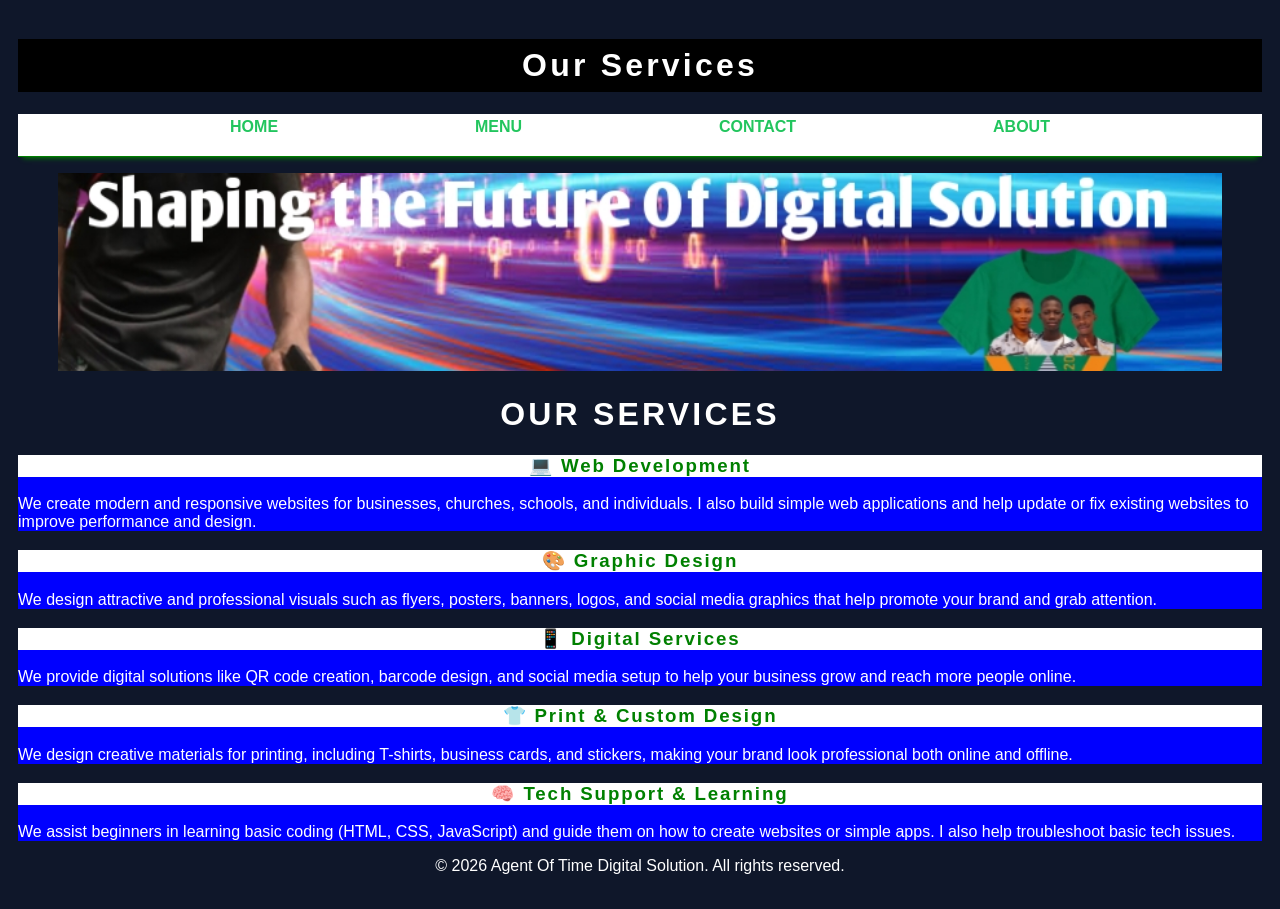
==== service.html @ 3c0d3887 "Add files via upload" ====
<!DOCTYPE html>
<html lang="en">
<head>
    <meta charset="UTF-8">
    <meta name="viewport" content="width=device-width, initial-scale=1.0">
    <meta name="author" content="ADJEI BOATENG JUSTICE">
    <meta name="discription" content="Services of Agent Of Time">
    <meta http-equiv="X-UA-Compatible" content="ie=edge">
    <link rel="stylesheet" href="style.css" type="text/css" media="all" />
    <title>SERVICES</title>
    <style type="text/css" media="all">
        img{
            width: 100%;
            height: 22vh;
        }
    </style>
</head>
<body>
    <header class="header">
        <h1 class="header_h1">Our Services</h1>
        <nav class="header_nav">
            <ul class="header_ul">
                <li><a href="index.html">HOME</a></li>
                
                <li><a href="#menu">  MENU</a></li>
                
                <li><a href="contact.html">CONTACT </a></li>
                
                <li><a href="about.html">ABOUT </a></li>
            </ul>
        </nav>
    </header>
<figure >
            <img src="2 Services banner.jpg"  alt="our services banner" />
        </figure>
    <section class="hero">
        
    </section>

        <h1>OUR SERVICES</h1>
        <div class="services">
            <div class="card">
                <h3>
                    💻 Web Development
                </h3>
                <p>
                    We create modern and responsive websites for businesses, churches, schools, and individuals. I also build simple web applications and help update or fix existing websites to improve performance and design.
                </p>
            </div>
            
            <div class="card">
                <h3>
                    🎨 Graphic Design
                </h3>
                <p>
                    We design attractive and professional visuals such as flyers, posters, banners, logos, and social media graphics that help promote your brand and grab attention.
                </p>
            </div>
            
            <div class="card">
                <h3>
                    📱 Digital Services
                </h3>
                <p>
                    We provide digital solutions like QR code creation, barcode design, and social media setup to help your business grow and reach more people online.
                </p>
            </div>
            
            <div class="card">
                <h3>
                    👕 Print & Custom Design
                </h3>
                 <p>We design creative materials for printing, including T-shirts, business cards, and stickers, making your brand look professional both online and offline.
                 </p>
            </div>
            
            <div class="card">
                <h3>
                    🧠 Tech Support & Learning
                </h3>
                <p>
                    We assist beginners in learning basic coding (HTML, CSS, JavaScript) and guide them on how to create websites or simple apps. I also help troubleshoot basic tech issues.
                </p>
            </div>
        </div>
<footer>
    <p class="copy">© 2026 Agent Of Time Digital Solution. All rights reserved.</p>
</footer>
</body>
</html>
---- style.css ----
/* RESET */
body {
  font-family: Arial, sans-serif;
  background: #0f172a; /* dark background */
  color: #ffffff;
  padding: 10px;
}
footer{
    text-align: center;
      }
      
/* HEADINGS */
h1, h2, h3 {
  text-align: center;
  letter-spacing: 0.1em;
}

h2, h3 {
  color: green;
}
h3{
    background: white;
}

/* HEADER */
.header_h1 {
  background: black;
  color: white;
  padding:  0.25em;
  text-align: center;
}

.header_nav {
  background: white;
  border-bottom: 1px solid green;
  font-weight: bold;
  box-shadow: 0 6px 5px -5px green;
}

.header_ul {
  display: flex;
  justify-content: space-evenly;
  padding:0.25em 2.5%;
  list-style-type: none;
  gap: 1rem;
  
}

/* HERO IMAGE */
img {
  width: 100%;
  height: 25vh;
  object-fit: cover;
}

/* CONTACT BOX */
.contact-container {
  max-width: 400px;
  background: #1e293b;
  padding: 20px;
  border-radius: 10px;
  margin: auto;
}

/* CONTACT INFO */
.contact-info {
  text-align: center;
}

/* LINKS */
a {
  color: #22c55e;
  text-decoration: none;
}

a:hover {
  color: #16a34a;
}

/* BUTTON */
button {
  width: 100%;
  padding: 12px;
  background: #2563eb;
  color: white;
  border: none;
  border-radius: 5px;
  cursor: pointer;
}

button:hover {
  background: #1d4ed8;
}

/* SOCIAL ICONS */
.social {
  text-align: center;
  margin-top: 20px;
}

.social-icons a {
  font-size: 28px;
  margin: 10px;
  color: white;
}

.fa-whatsapp:hover { color: #25D366; }
.fa-facebook:hover { color: #1877F2; }
.fa-tiktok:hover { color: #ff0050; }
.fa-youtube:hover { color: #FF0000; }

/* || HERO  *//

  .hero_{
      position: relative;
  }

  .hero_h2{
      background: green;
      color:white;
      padding: 0.25em 0.5em;
      letter-spacing: 0.1rem;
      text-shadow: 2px 2px 5px white;
      position: absolute;
      top: -100px;
      left: 20px;
      animation: showWelcome 0.5s ease-in-out 1s forwards;
      
      
  }
  @keyframes showWelcome{
      0%{
          top: -0px;
          transform: skew(80deg, -0deg) scaleY(0);
      }
      80%{
          top: -30px;
          transform: skew(90deg, -8deg) scaleY(1.2);
      }
      100%{
          top: 150px;
          transform: skew(-10deg, -5deg) scaleY(1);
      }
  }
  
  
  .card{
      background: blue;
      color: white;
  }
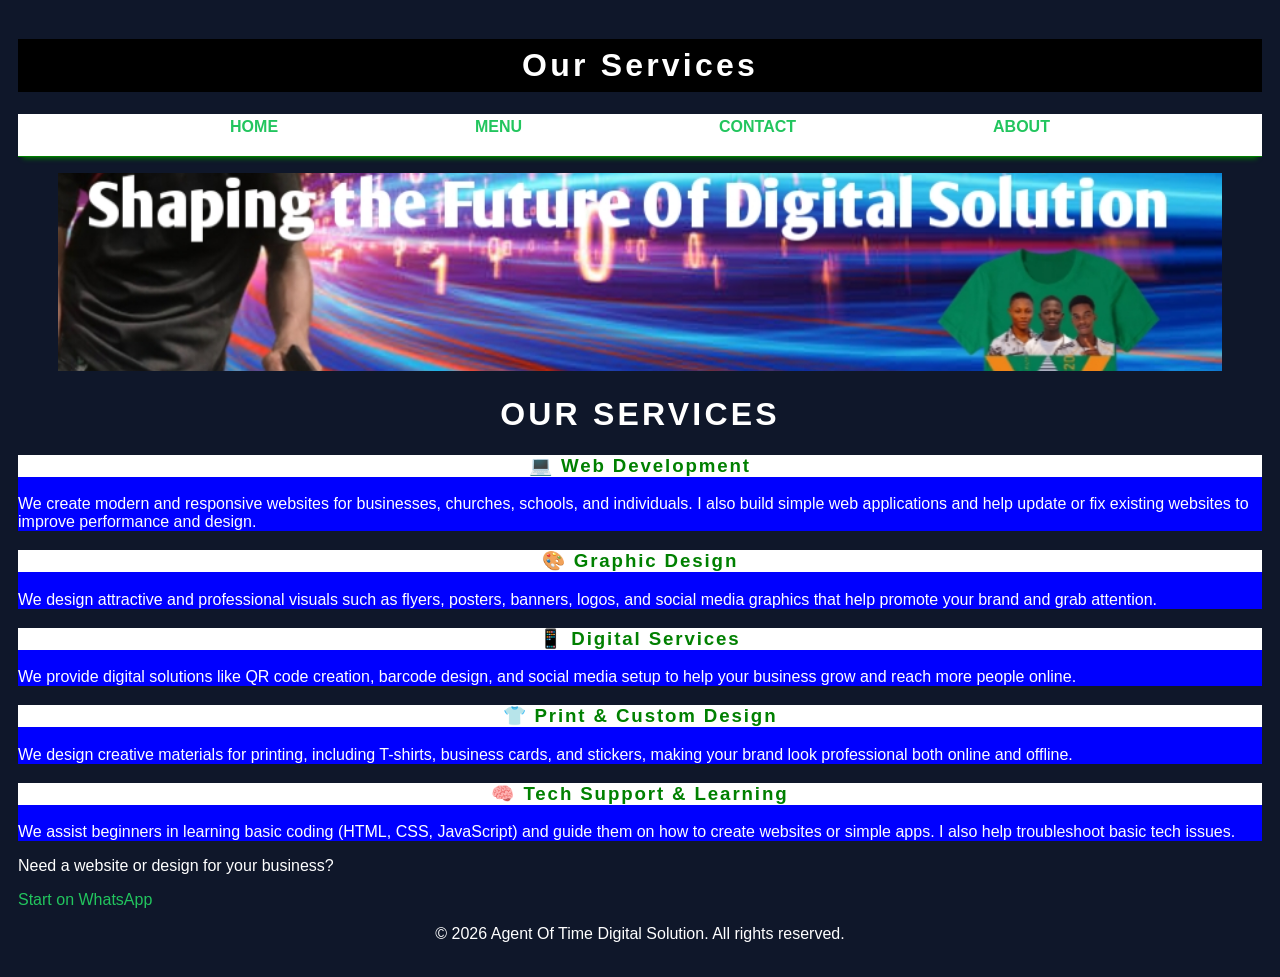
==== commit f1ee385c: "Add call-to-action for website design services Added a call-to-action section for website design inq" ====
--- a/service.html
+++ b/service.html
@@ -83,8 +83,16 @@
                 </p>
             </div>
         </div>
+
+    <div class="cta">
+  <p>Need a website or design for your business?</p>
+
+  <a href="https://wa.me/233202585496" class="whatsapp-btn">
+    Start on WhatsApp
+  </a>
+    </div>
 <footer>
     <p class="copy">© 2026 Agent Of Time Digital Solution. All rights reserved.</p>
 </footer>
 </body>
-</html>+</html>
--- a/style.css
+++ b/style.css
@@ -17,12 +17,19 @@
 
 h2, h3 {
   color: green;
+  margin-bottom: 1em;
 }
 h3{
     background: white;
 }
 
 /* HEADER */
+.header{
+    position: sticky;
+    top: 0;
+    z-index: 1;
+}
+
 .header_h1 {
   background: black;
   color: white;
@@ -41,7 +48,7 @@
   display: flex;
   justify-content: space-evenly;
   padding:0.25em 2.5%;
-  list-style-type: none;
+  list-style-type: square;
   gap: 1rem;
   
 }
@@ -68,13 +75,16 @@
 }
 
 /* LINKS */
-a {
+a:any-link {
   color: #22c55e;
   text-decoration: none;
 }
 
-a:hover {
+a:hover a:focus-visible {
   color: #16a34a;
+}
+a:active{
+    color: orange;
 }
 
 /* BUTTON */
@@ -109,13 +119,9 @@
 .fa-tiktok:hover { color: #ff0050; }
 .fa-youtube:hover { color: #FF0000; }
 
-/* || HERO  *//
+/* || HERO  */
 
-  .hero_{
-      position: relative;
-  }
-
-  .hero_h2{
+.hero_h2{
       background: green;
       color:white;
       padding: 0.25em 0.5em;
@@ -130,16 +136,16 @@
   }
   @keyframes showWelcome{
       0%{
-          top: -0px;
+          top: -80px;
           transform: skew(80deg, -0deg) scaleY(0);
       }
       80%{
-          top: -30px;
-          transform: skew(90deg, -8deg) scaleY(1.2);
+          top: -20px;
+          transform: skew(200deg, -5deg) scaleY(1.2);
       }
       100%{
-          top: 150px;
-          transform: skew(-10deg, -5deg) scaleY(1);
+          top: 180px;
+          transform: skew(-5deg, -5deg) scaleY(1);
       }
   }
   
@@ -147,4 +153,4 @@
   .card{
       background: blue;
       color: white;
-  }+  }
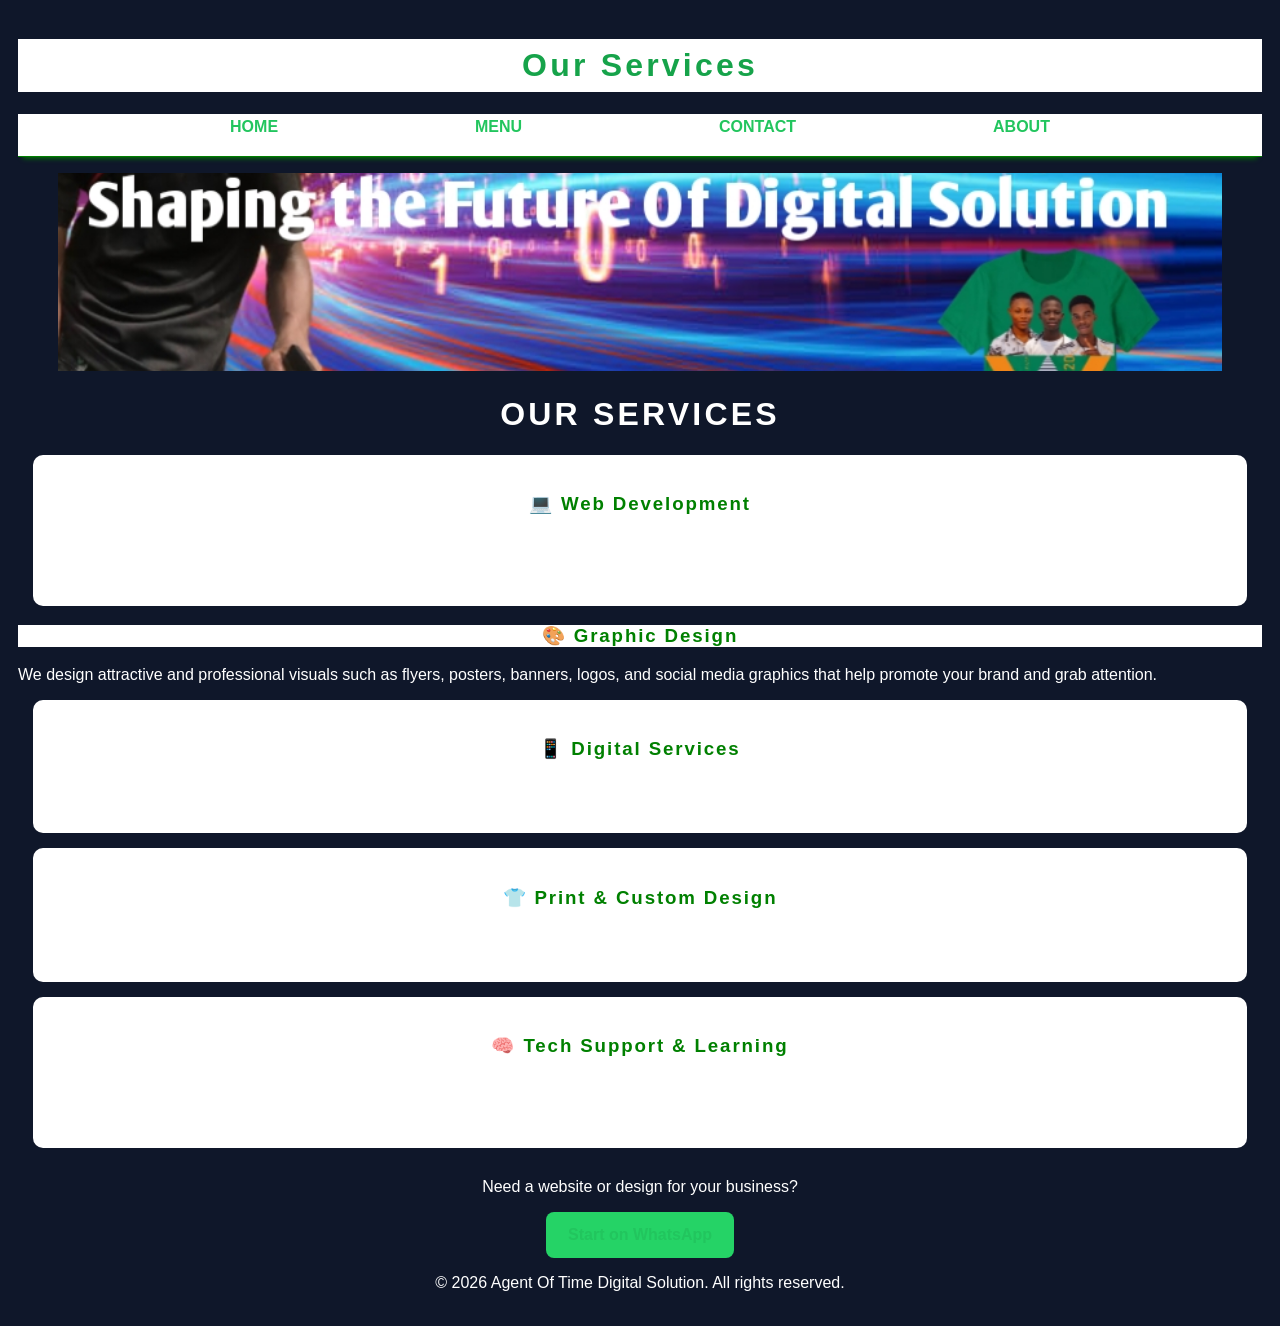
==== commit 63d84dc2: "Refactor service cards in service.html Updated service card structure for consistency and clarity." ====
--- a/service.html
+++ b/service.html
@@ -39,7 +39,7 @@
 
         <h1>OUR SERVICES</h1>
         <div class="services">
-            <div class="card">
+            <div class="service-card">
                 <h3>
                     💻 Web Development
                 </h3>
@@ -48,7 +48,7 @@
                 </p>
             </div>
             
-            <div class="card">
+            <div class="service-.card">
                 <h3>
                     🎨 Graphic Design
                 </h3>
@@ -57,7 +57,7 @@
                 </p>
             </div>
             
-            <div class="card">
+            <div class="service-card">
                 <h3>
                     📱 Digital Services
                 </h3>
@@ -66,7 +66,7 @@
                 </p>
             </div>
             
-            <div class="card">
+            <div class="service-card">
                 <h3>
                     👕 Print & Custom Design
                 </h3>
@@ -74,7 +74,7 @@
                  </p>
             </div>
             
-            <div class="card">
+            <div class="service-card">
                 <h3>
                     🧠 Tech Support & Learning
                 </h3>
--- a/style.css
+++ b/style.css
@@ -31,8 +31,8 @@
 }
 
 .header_h1 {
-  background: black;
-  color: white;
+  background: white;
+  color: #16a34a;;
   padding:  0.25em;
   text-align: center;
 }
@@ -124,6 +124,8 @@
 .hero_h2{
       background: green;
       color:white;
+      font-size: 32px;
+      margin-bottom: 10px;
       padding: 0.25em 0.5em;
       letter-spacing: 0.1rem;
       text-shadow: 2px 2px 5px white;
@@ -151,6 +153,54 @@
   
   
   .card{
-      background: blue;
-      color: white;
+      background: #f1f5f9;
+  color: black;
   }
+.service-card {
+  background: white;
+  margin: 15px;
+  padding: 20px;
+  border-radius: 10px;
+}
+.whatsapp-float {
+  position: fixed;
+  bottom: 20px;
+  right: 20px;
+  background: #25D366;
+  color: white;
+  padding: 15px;
+  border-radius: 50%;
+  text-decoration: none;
+  font-size: 22px;
+  box-shadow: 0 4px 10px rgba(0,0,0,0.3);
+}
+
+.cta {
+  text-align: center;
+  margin-top: 30px;
+}
+
+.whatsapp-btn {
+  display: inline-block;
+  background: #25D366;
+  color: white;
+  padding: 14px 22px;
+  border-radius: 8px;
+  text-decoration: none;
+  font-weight: bold;
+}
+
+
+.whatsapp-btn:hover,
+.whatsapp-float:hover {
+  background: #1ebe5d;
+}.whatsapp-float {
+  animation: bounce 2s infinite;
+}
+
+@keyframes bounce {
+  0%, 100% { transform: translateY(0); }
+  50% { transform: translateY(-5px); }
+        }
+
+
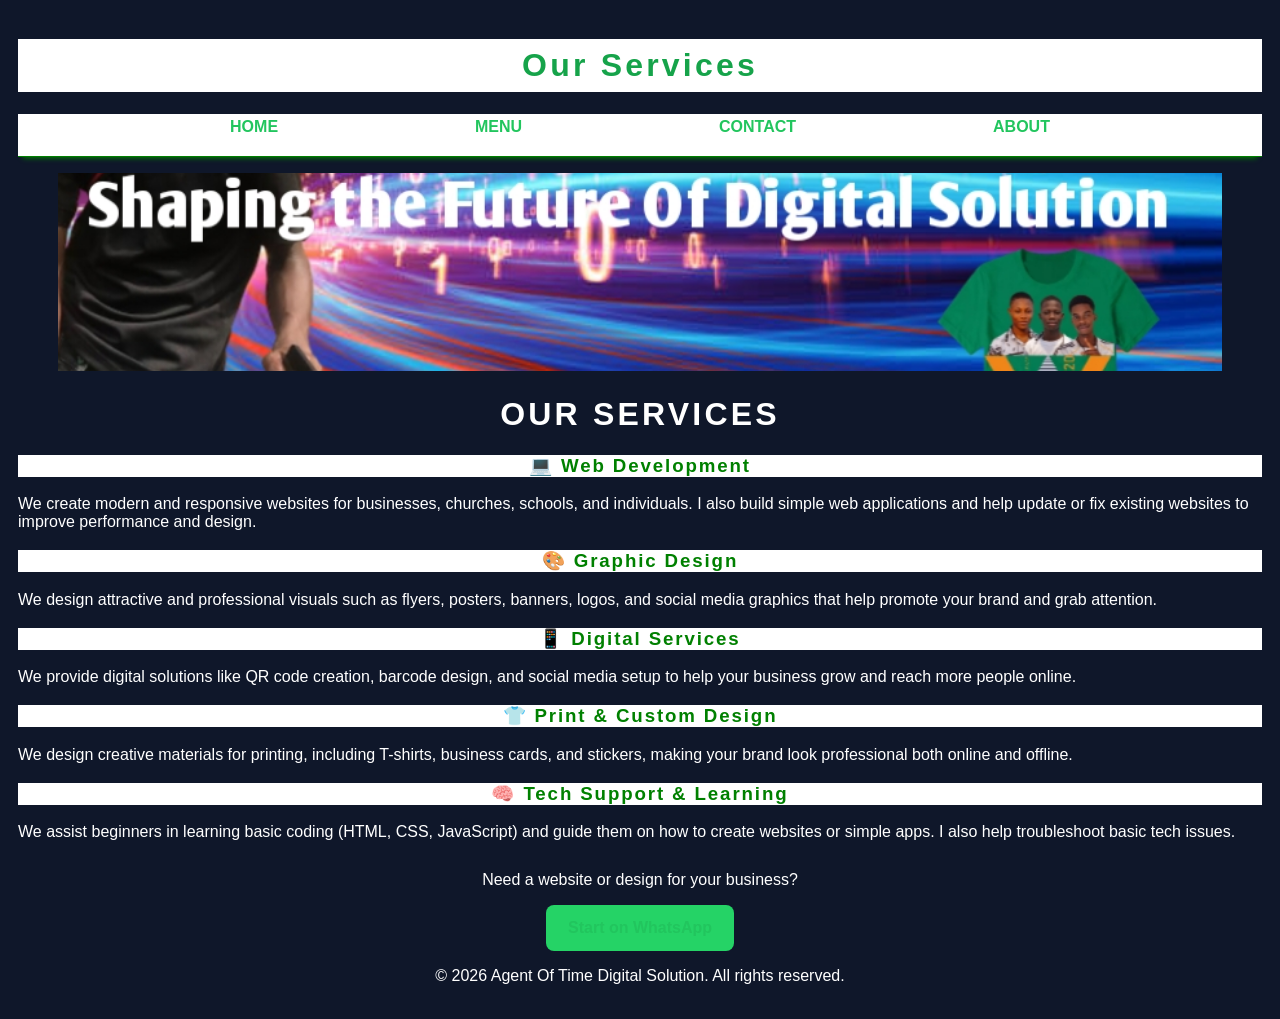
==== commit b7ac8434: "Fix class names for service cards in service.html Updated service card class names for consistency." ====
--- a/service.html
+++ b/service.html
@@ -39,7 +39,7 @@
 
         <h1>OUR SERVICES</h1>
         <div class="services">
-            <div class="service-card">
+            <div class="service-.card">
                 <h3>
                     💻 Web Development
                 </h3>
@@ -57,7 +57,7 @@
                 </p>
             </div>
             
-            <div class="service-card">
+            <div class="service-.card">
                 <h3>
                     📱 Digital Services
                 </h3>
@@ -66,7 +66,7 @@
                 </p>
             </div>
             
-            <div class="service-card">
+            <div class="service-.card">
                 <h3>
                     👕 Print & Custom Design
                 </h3>
@@ -74,7 +74,7 @@
                  </p>
             </div>
             
-            <div class="service-card">
+            <div class="service-.card">
                 <h3>
                     🧠 Tech Support & Learning
                 </h3>
--- a/style.css
+++ b/style.css
@@ -152,7 +152,7 @@
   }
   
   
-  .card{
+  .Services{
       background: #f1f5f9;
   color: black;
   }
@@ -203,4 +203,30 @@
   50% { transform: translateY(-5px); }
         }
 
-
+/* || PORTFOLIO */
+.portfolio {
+  background: #f1f5f9;
+  color: black;
+  text-align: center;
+  padding: 60px 20px;
+}
+
+.portfolio-container {
+  display: flex;
+  flex-wrap: wrap;
+  justify-content: center;
+}
+
+.project {
+  background: white;
+  margin: 15px;
+  padding: 15px;
+  border-radius: 10px;
+  width: 250px;
+}
+
+.project img {
+  width: 100%;
+  border-radius: 10px;
+}
+
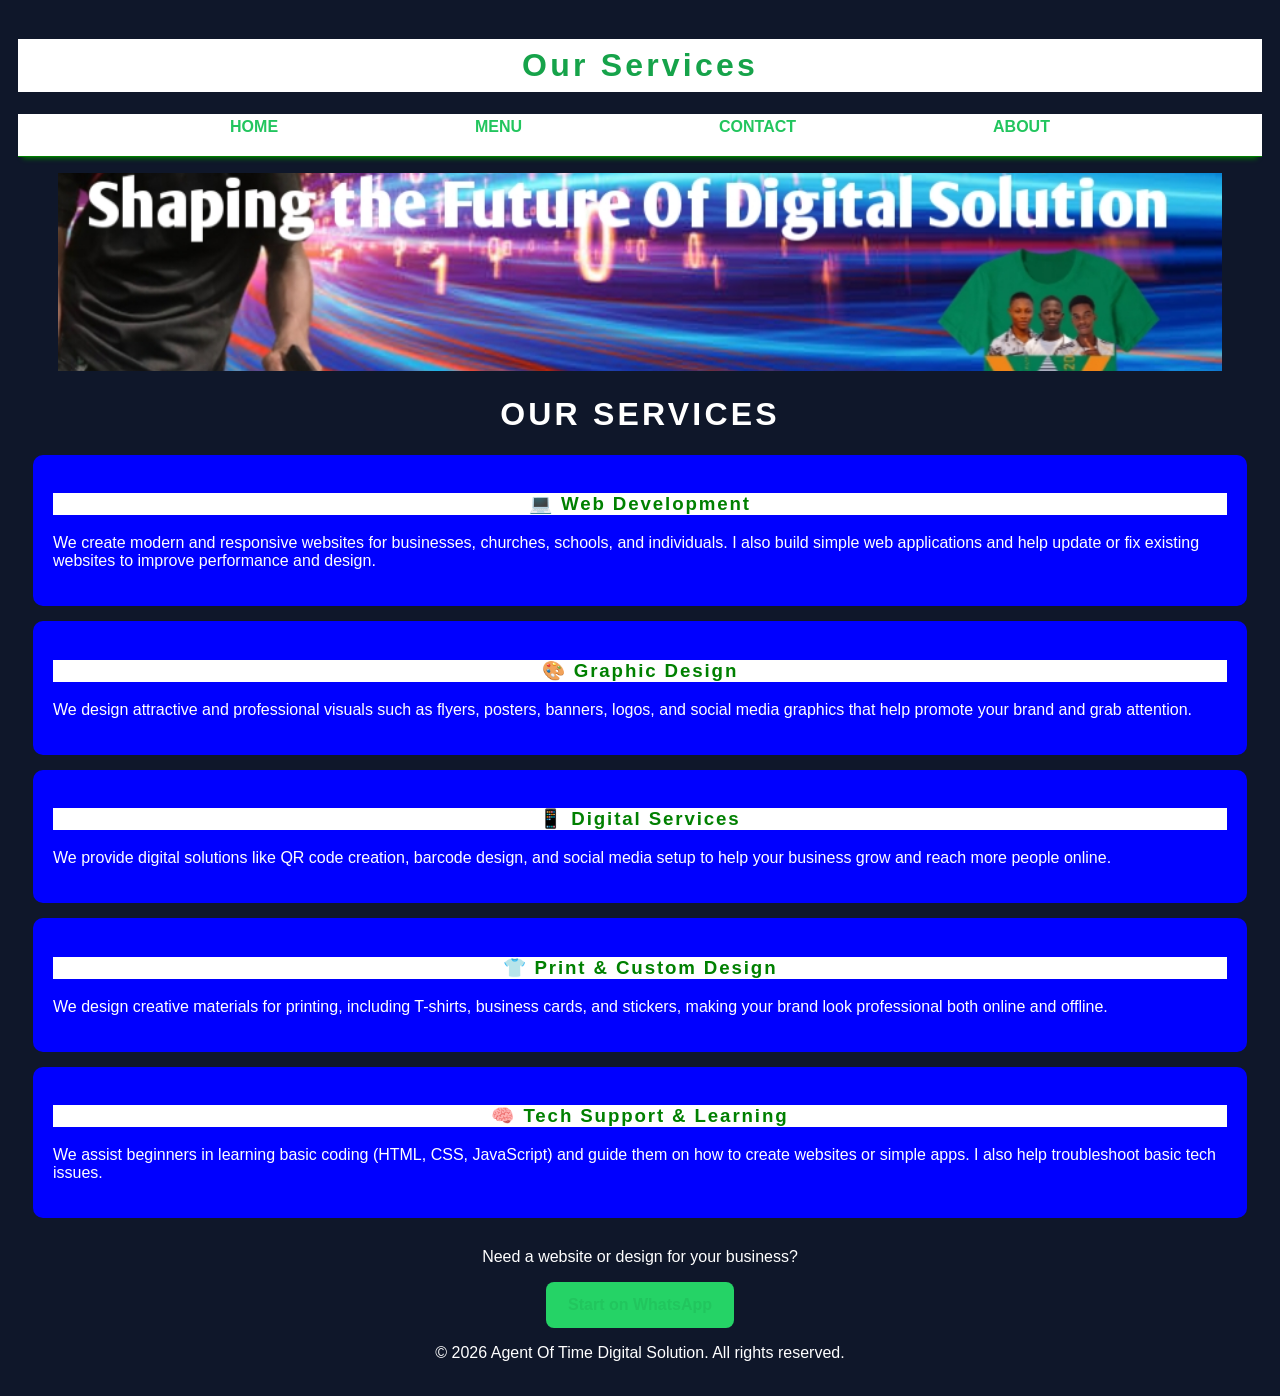
==== commit 46a5f0d1: "Fix service card class names in service.html Replaced 'service-.card' class with 'service-box' for b" ====
--- a/service.html
+++ b/service.html
@@ -39,7 +39,7 @@
 
         <h1>OUR SERVICES</h1>
         <div class="services">
-            <div class="service-.card">
+            <div class="service-box">
                 <h3>
                     💻 Web Development
                 </h3>
@@ -48,7 +48,7 @@
                 </p>
             </div>
             
-            <div class="service-.card">
+            <div class="service-box">
                 <h3>
                     🎨 Graphic Design
                 </h3>
@@ -57,7 +57,7 @@
                 </p>
             </div>
             
-            <div class="service-.card">
+            <div class="service-box">
                 <h3>
                     📱 Digital Services
                 </h3>
@@ -66,7 +66,7 @@
                 </p>
             </div>
             
-            <div class="service-.card">
+            <div class="service-box">
                 <h3>
                     👕 Print & Custom Design
                 </h3>
@@ -74,7 +74,7 @@
                  </p>
             </div>
             
-            <div class="service-.card">
+            <div class="service-box">
                 <h3>
                     🧠 Tech Support & Learning
                 </h3>
--- a/style.css
+++ b/style.css
@@ -156,8 +156,8 @@
       background: #f1f5f9;
   color: black;
   }
-.service-card {
-  background: white;
+.service-box{
+  background: blue;
   margin: 15px;
   padding: 20px;
   border-radius: 10px;
